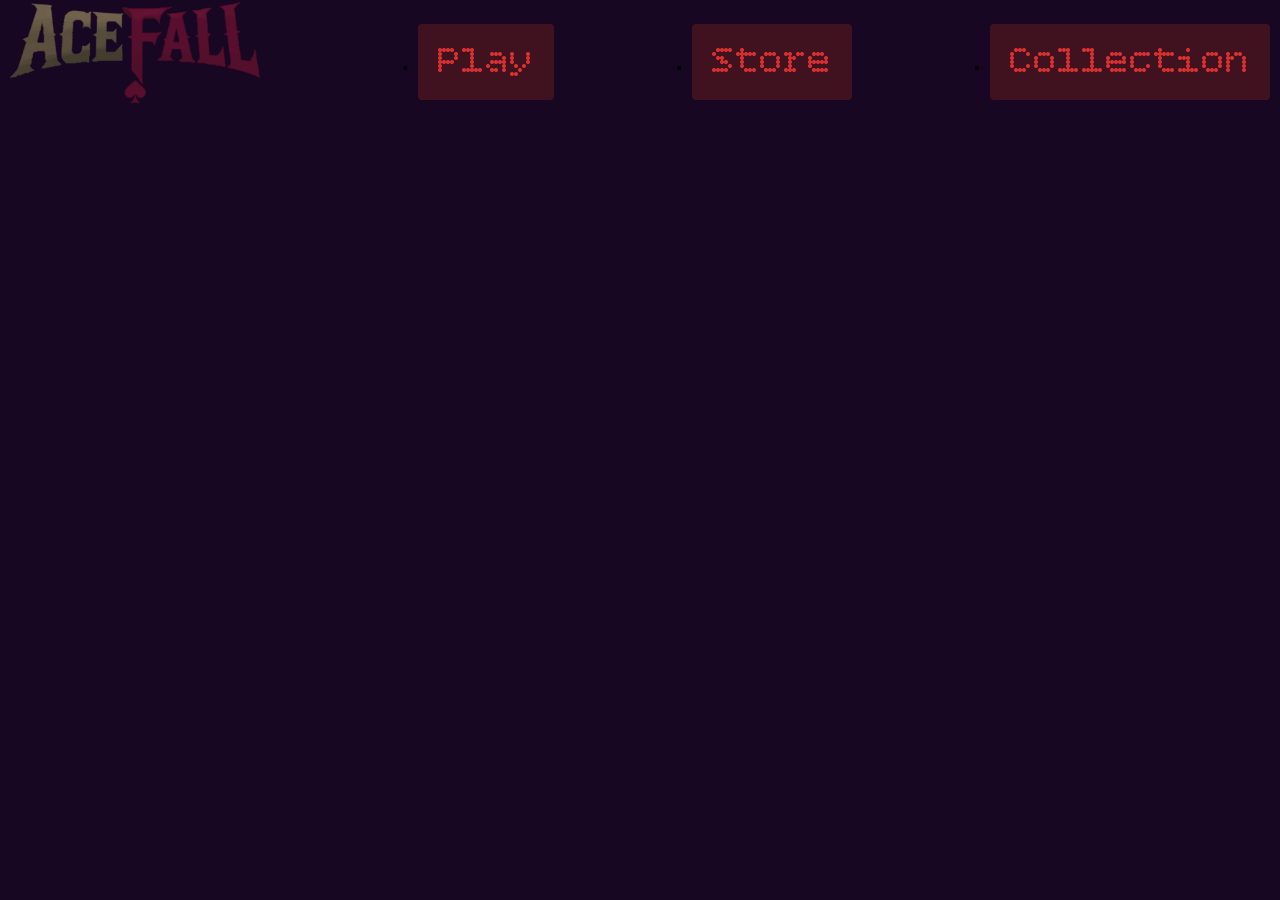
==== index.html @ 18d68fae "version 4" ====
<!DOCTYPE html>
<html lang="en">
<head>
  <meta charset="UTF-8">
  <meta name="viewport" content="width=device-width, initial-scale=1.0">
  <title>Acefall - Home</title>
  <link rel="stylesheet" href="homestyle.css">
</head>
<body>

  <ul class="navbar" id="navbar">
    <li><img src="images/logo.png" alt="logo" class="logo"></li>
    <li><a href="index.html">Play</a></li>
    <li><a href="store.html">Store</a></li>
    <li><a href="collection.html">Collection</a></li>
  </ul>
</body>
</html>
---- homestyle.css ----
@font-face {
  font-family: BitcountGrid;
  src: url('fonts/Bitcount/BitcountGridSingle-VariableFont_CRSV,ELSH,ELXP,slnt,wght.ttf') format('truetype');
}

* {
  margin: 0;
  padding: 0;
  box-sizing: border-box;
  font-family: BitcountGrid;
}

:root {
  --col1: #180722;
  --col2: #580E2D;
  --col3: #4D2259;
  --col4: #40121F;
  --col5: #4E2D45;
  --col6: #d73030;
}


body {
  background-color: var(--col1);
  line-height: 1.6;
}

.navbar {
  display: flex;
  justify-content: space-between;
  align-items: center;
  font-family: BitcountGrid;
}

.logo {
  width: 250px;
  height: auto;
  margin-right: 20px;
}
.navbar li {
    margin: 0 10px;
}
li a {
    background-color: var(--col4);
    color: var(--col6);
    text-align: center;
    padding: 14px 20px;
    text-decoration: none;
    font-size: 40px;
    transition: 0.3s ease;
    border-radius: 4px;
    
}

li a:hover{
    background-color: var(--col6);
    border-radius: 4px;
    color: var(--col1);
}
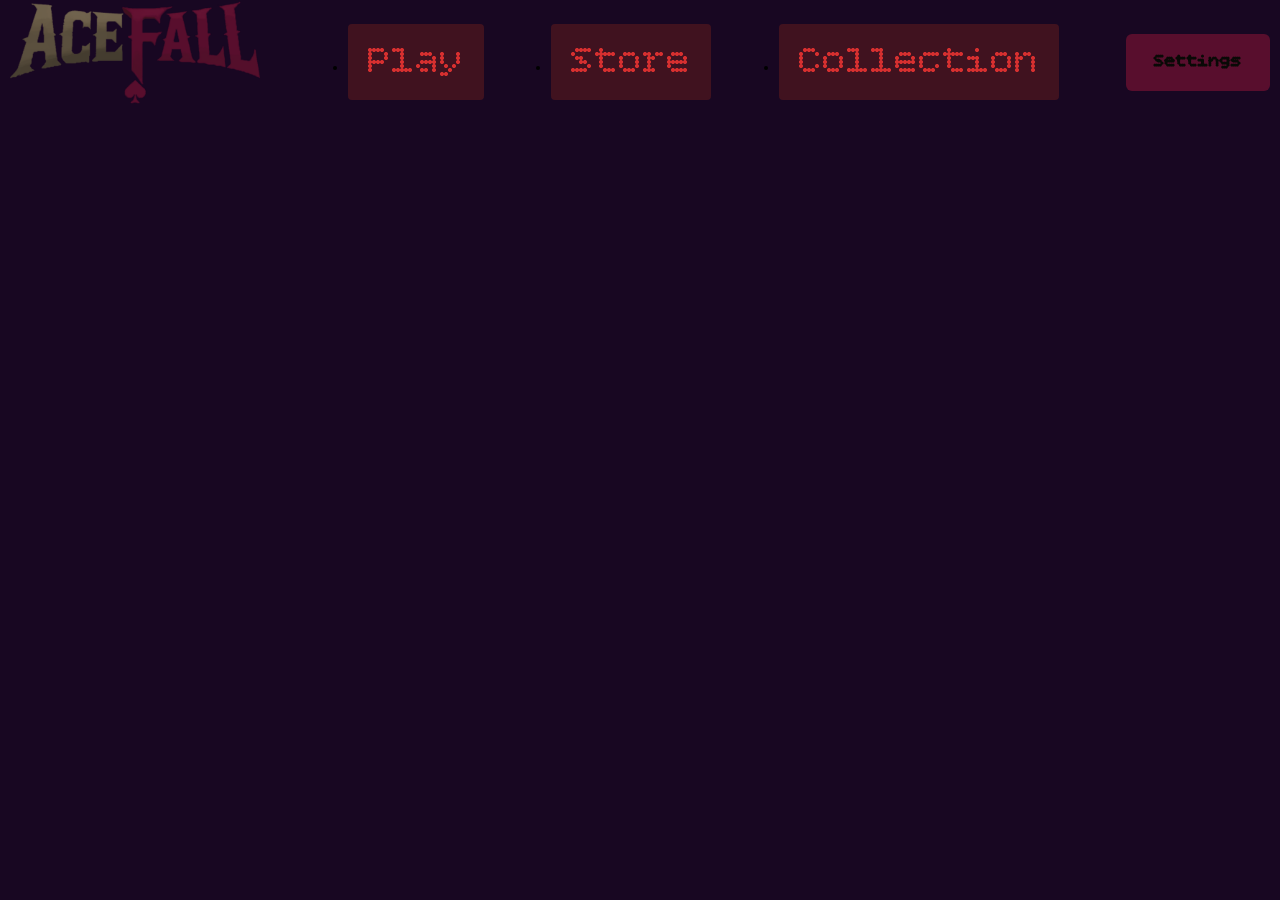
==== commit bad6af91: "version 4" ====
--- a/index.html
+++ b/index.html
@@ -13,6 +13,7 @@
     <li><a href="index.html">Play</a></li>
     <li><a href="store.html">Store</a></li>
     <li><a href="collection.html">Collection</a></li>
+    <li class="popbtn" onclick="openpopup()">Settings</li>
   </ul>
 </body>
 </html>
--- a/homestyle.css
+++ b/homestyle.css
@@ -57,3 +57,35 @@
     border-radius: 4px;
     color: var(--col1);
 }
+
+.popbtn {
+  padding: 10px 60px;
+  background: #fff;
+  border: 0;
+  outline: none;
+  cursor: pointer;
+  font-size: 22px;
+  font-weight: 500;
+  border-radius: 10px;
+  transition: transform 0.2s;
+}
+.popbtn {
+  display: inline-block;
+  padding: 14px 28px;
+  background: var(--col2);
+  color: #090906;
+  text-decoration: none;
+  border-radius: 6px;
+  font-size: 18px;
+  font-weight: bold;
+  transition: 0.3s ease;
+}
+
+.popbtn:hover {
+  background: #f7ce2b;
+}
+
+
+.popbtn:active {
+  transform: scale(0.95);
+}
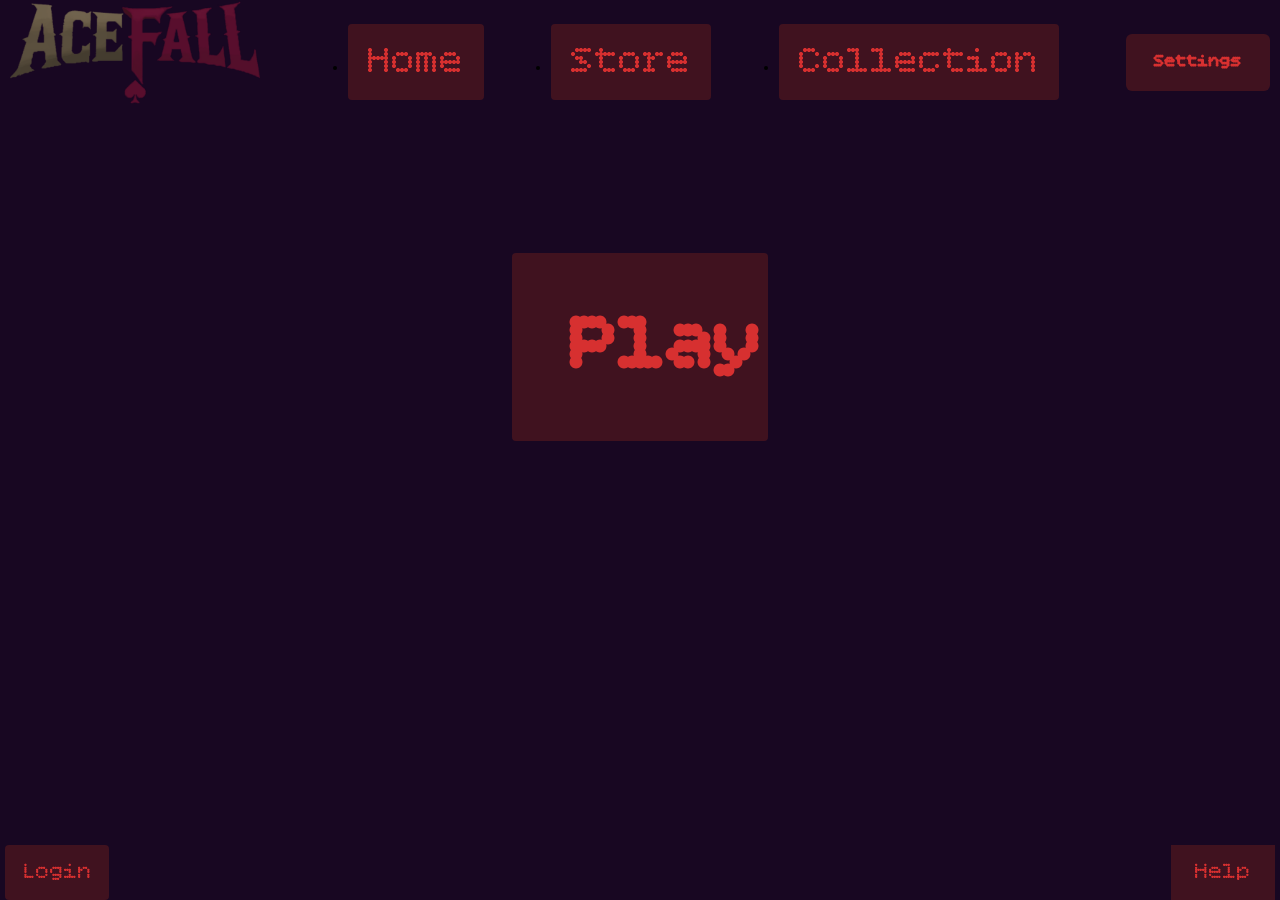
==== commit 6391fd79: "version 5" ====
--- a/index.html
+++ b/index.html
@@ -10,10 +10,17 @@
 
   <ul class="navbar" id="navbar">
     <li><img src="images/logo.png" alt="logo" class="logo"></li>
-    <li><a href="index.html">Play</a></li>
+    <li><a href="index.html">Home</a></li>
     <li><a href="store.html">Store</a></li>
     <li><a href="collection.html">Collection</a></li>
     <li class="popbtn" onclick="openpopup()">Settings</li>
   </ul>
+  <h1><a href="game.html">Play</a></h1>
+  <footer>
+    <ul class="footer">
+      <li><a href="login.html">Login</a></li>
+      <li class="popbtn2" onclick="openHelpPopup()">Help</li>
+    </ul>
+  </footer>
 </body>
 </html>
--- a/homestyle.css
+++ b/homestyle.css
@@ -72,8 +72,8 @@
 .popbtn {
   display: inline-block;
   padding: 14px 28px;
-  background: var(--col2);
-  color: #090906;
+  background: var(--col4);
+  color: var(--col6);
   text-decoration: none;
   border-radius: 6px;
   font-size: 18px;
@@ -82,10 +82,73 @@
 }
 
 .popbtn:hover {
-  background: #f7ce2b;
+  background: var(--col6);
+  color: var(--col1);
 }
 
 
 .popbtn:active {
   transform: scale(0.95);
-}+}
+
+h1 a {
+    display: grid;
+    place-items: center;
+    margin-left: 40%;
+    margin-top: 10%;
+    margin-right: 40%;
+    background-color: var(--col4);
+    color: var(--col6);
+    text-align: center;
+    padding: 30px 60px;
+    text-decoration: none;
+    font-size:80px;
+    transition: 0.3s ease;
+    border-radius: 4px;
+    
+}
+
+h1 a:hover{
+    background-color: var(--col6);
+    border-radius: 4px;
+    color: var(--col1);
+}
+
+footer {
+  position: fixed;
+  z-index: 2;
+  bottom: 0;
+  left: 0;
+  width: 100%;
+  padding: 0 5px;
+  background: transparent;
+}
+
+.footer {
+  display: flex;
+  justify-content: space-between;
+  align-items: center;
+  list-style: none;
+  width: 100%;
+}
+
+.footer li a,
+.popbtn2 {
+  display: block;
+  min-width: 104px;
+  padding: 15px 14px;
+  background-color: var(--col4);
+  color: var(--col6);
+  text-align: center;
+  text-decoration: none;
+  font-size: 23px;
+  line-height: 1.1;
+  cursor: pointer;
+  transition: 0.3s ease;
+}
+
+.footer li a:hover,
+.popbtn2:hover {
+  background-color: var(--col6);
+  color: var(--col1);
+}
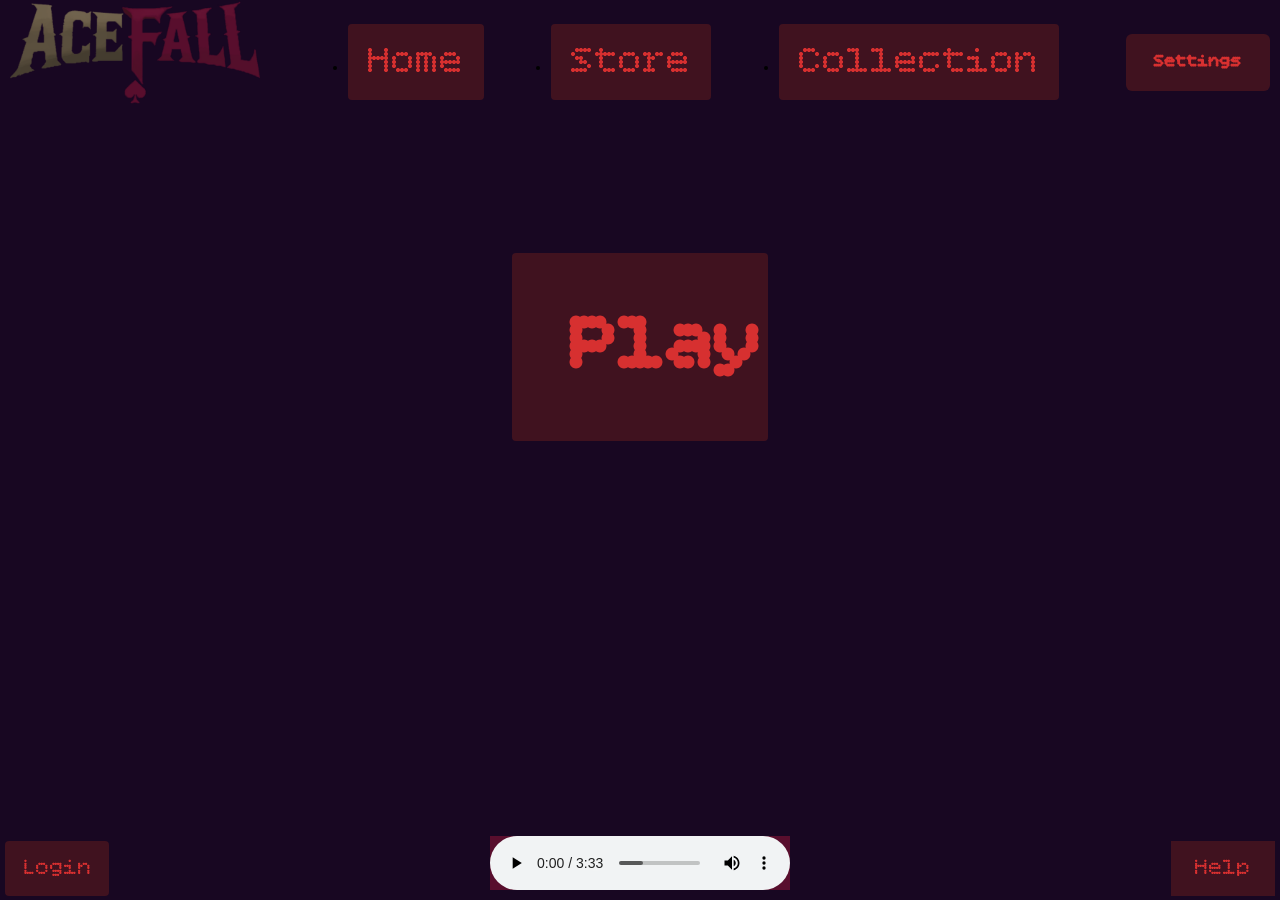
==== commit e7f80265: "version 10" ====
--- a/index.html
+++ b/index.html
@@ -5,6 +5,7 @@
   <meta name="viewport" content="width=device-width, initial-scale=1.0">
   <title>Acefall - Home</title>
   <link rel="stylesheet" href="homestyle.css">
+  <script src="main.js"></script>
 </head>
 <body>
 
@@ -19,8 +20,17 @@
   <footer>
     <ul class="footer">
       <li><a href="login.html">Login</a></li>
+      <li>
+        <audio id="thememusic" controls="">
+          <source src="acefall_theme_song.mp3" type="audio/mpeg">
+          Your browser does not support the audio element.
+        </audio>
+      </li>
       <li class="popbtn2" onclick="openHelpPopup()">Help</li>
+      
     </ul>
+    
   </footer>
 </body>
+
 </html>
--- a/homestyle.css
+++ b/homestyle.css
@@ -152,3 +152,13 @@
   background-color: var(--col6);
   color: var(--col1);
 }
+
+audio {
+  background-color: var(--col2);
+  color: var(--col4);
+}
+
+.popbtn2 {
+  display: block;
+}
+
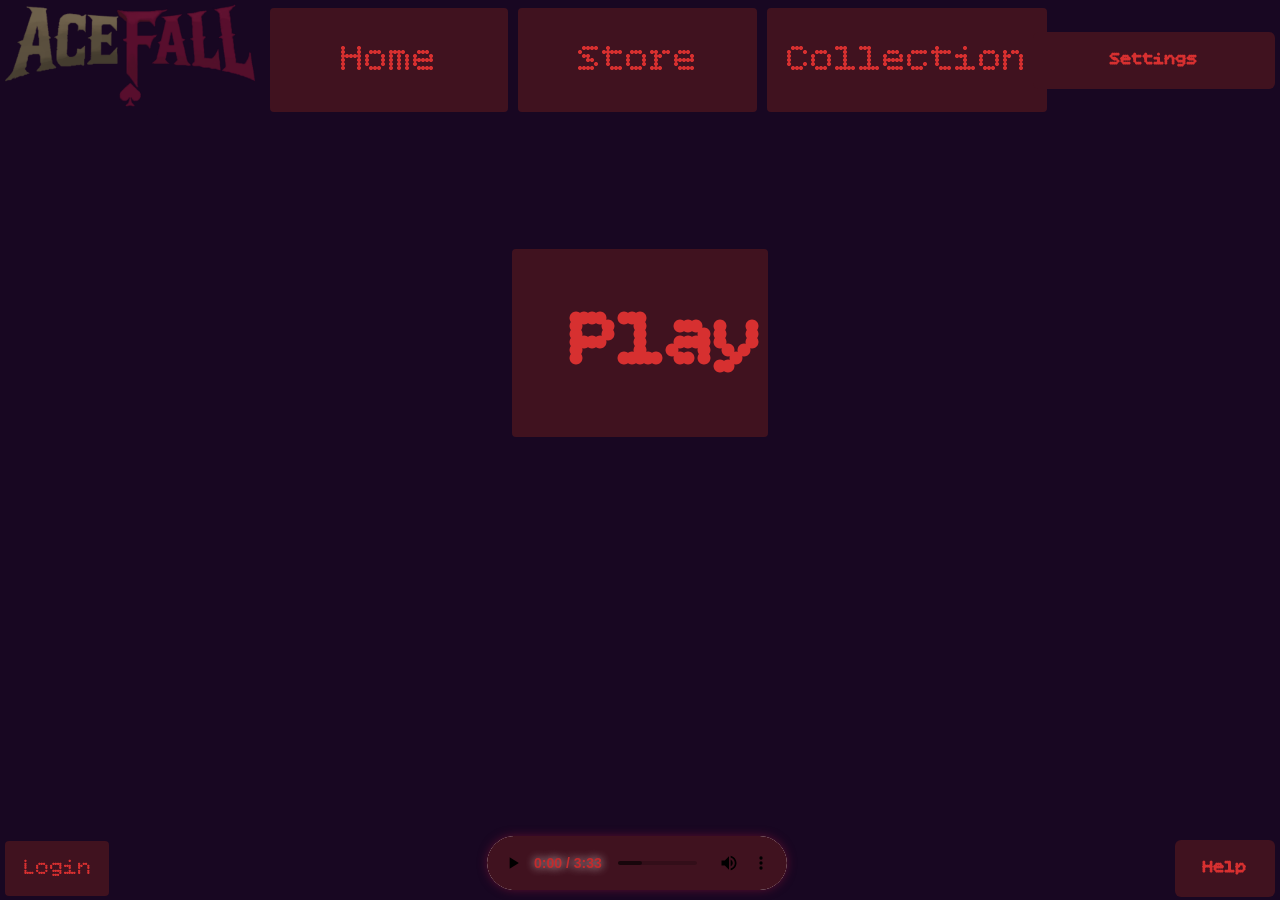
==== commit 60910c7d: "version 11" ====
--- a/index.html
+++ b/index.html
@@ -5,7 +5,7 @@
   <meta name="viewport" content="width=device-width, initial-scale=1.0">
   <title>Acefall - Home</title>
   <link rel="stylesheet" href="homestyle.css">
-  <script src="main.js"></script>
+  <script src="main.js" defer></script>
 </head>
 <body>
 
@@ -26,10 +26,24 @@
           Your browser does not support the audio element.
         </audio>
       </li>
-      <li class="popbtn2" onclick="openHelpPopup()">Help</li>
-      
+      <li class="popbtn" onclick="openpopup2()">Help</li>
     </ul>
-    
+    <div class="popup" id="settingspopup">
+      <h2>Settings</h2>
+      <div style="margin: 20px 0;">
+        <p>This is the settings section. You can customize your experience here.</p>
+      </div>
+
+      <button type="button" class="popbtn" onclick="closepopup()">Done</button>
+    </div>
+    <div class="popup2" id="helppopup">
+      <h2>Help</h2>
+      <div style="margin: 20px 0;">
+        <p>This is the help section. helpful information on website and game is here.</p>
+
+      </div>
+      <button type="button" class="popbtn" onclick="closepopup2()">Done</button>
+    </div>
   </footer>
 </body>
 
--- a/homestyle.css
+++ b/homestyle.css
@@ -35,21 +35,24 @@
 .logo {
   width: 250px;
   height: auto;
-  margin-right: 20px;
+  margin-right: 5px;
 }
 .navbar li {
-    margin: 0 10px;
+    margin: 3px 5px;
+    display: grid;
+    width: 20%;
+    text-align: center;
 }
 li a {
     background-color: var(--col4);
     color: var(--col6);
-    text-align: center;
-    padding: 14px 20px;
+    padding: 20px;
     text-decoration: none;
     font-size: 40px;
     transition: 0.3s ease;
     border-radius: 4px;
     
+    
 }
 
 li a:hover{
@@ -59,13 +62,14 @@
 }
 
 .popbtn {
-  padding: 10px 60px;
-  background: #fff;
+  margin-left: 10px;
+
+  background: var(--col4);
   border: 0;
   outline: none;
   cursor: pointer;
-  font-size: 22px;
-  font-weight: 500;
+  font-size: 35px;
+
   border-radius: 10px;
   transition: transform 0.2s;
 }
@@ -154,11 +158,153 @@
 }
 
 audio {
+  width: 300px;
+  box-shadow: var(--col2) 0px 0px 10px;
+  border-radius: 30px;
+  background-color: var(--col4);
+}
+
+
+audio::-webkit-media-controls-panel {
+  background-color: var(--col4);
+  color: var(--col6);
+}
+
+audio::-webkit-media-controls-current-time-display,
+audio::-webkit-media-controls-time-remaining-display {
+  color: var(--col6);
+  font-weight: bold;
+}
+
+
+
+.popup {
+  width: 40%;
+  height: 50%;
+  background: #fff;
+  border-radius: 6px;
+  position: fixed;
+  
+  top: 0;
+  left: 50%;
+  transform: translate(-50%, -50%) scale(0.1);
+  text-align: center;
+  padding: 0 30px 5px;
+  color: #333;
+  visibility: hidden;
+  transition: all 0.4s ease-in-out;
+}
+
+.open-popup {
+  visibility: visible;
+  top: 50%;
+  transform: translate(-50%, -50%) scale(1);
+}
+
+.popup img {
+  width: 100px;
+  margin-top: -50px;
+  border-radius: 50%;
+  box-shadow: 0 2px 5px rgba(0,0,0,0.2);
+}
+
+.popup h2 {
+  font-size: 38px;
+  font-weight: 500;
+  margin: 30px 0 10px;
+}
+
+.popup {
+  width: 30%;
+  margin-top: 1%;
+  padding: 10px 0;
   background-color: var(--col2);
-  color: var(--col4);
-}
-
-.popbtn2 {
-  display: block;
-}
-
+  color: #fff;
+  border: 0;
+  outline: none;
+  font-size: 18px;
+  border-radius: 4px;
+  box-shadow: 0 5px 5px rgba(0,0,0,0.2);
+}
+.open-button {
+  background-color: #555;
+  color: white;
+  padding: 16px 20px;
+  border: none;
+  cursor: pointer;
+  opacity: 0.8;
+  position: fixed;
+  bottom: 23px;
+  right: 28px;
+  width: 280px;
+}
+.popup2 {
+  width: 40%;
+  height: 50%;
+  background: #fff;
+  border-radius: 6px;
+  position: fixed;
+  
+  top: 0;
+  left: 50%;
+  transform: translate(-50%, -50%) scale(0.1);
+  text-align: center;
+  padding: 0 30px 5px;
+  color: #333;
+  visibility: hidden;
+  transition: all 0.4s ease-in-out;
+}
+
+.open-popup2 {
+  visibility: visible;
+  top: 50%;
+  transform: translate(-50%, -50%) scale(1);
+}
+
+.popup2 img {
+  width: 50%;
+  margin-top: -50px;
+  border-radius: 50%;
+  box-shadow: 0 2px 5px rgba(0,0,0,0.2);
+}
+
+.popup2 h2 {
+  font-size: 38px;
+  font-weight: 500;
+  margin: 30px 0 10px;
+}
+
+.popup2 {
+  width: 30%;
+  margin-top: 1%;
+  padding: 10px 0;
+  background-color: var(--col2);
+  color: #fff;
+  border: 0;
+  outline: none;
+  font-size: 18px;
+  border-radius: 20px;
+  box-shadow: 0 5px 5px rgba(0,0,0,0.2);
+}
+.open-button {
+  background-color: #555;
+  color: white;
+  padding: 16px 20px;
+  border: none;
+  cursor: pointer;
+  opacity: 0.8;
+  position: fixed;
+  bottom: 23px;
+  right: 28px;
+  width: 280px;
+}
+
+
+.form-popup2 {
+  display: none;
+  position: fixed;
+  bottom: 0;
+  right: 15px;
+  border: 3px solid #f1f1f1;
+  z-index: 9;
+}
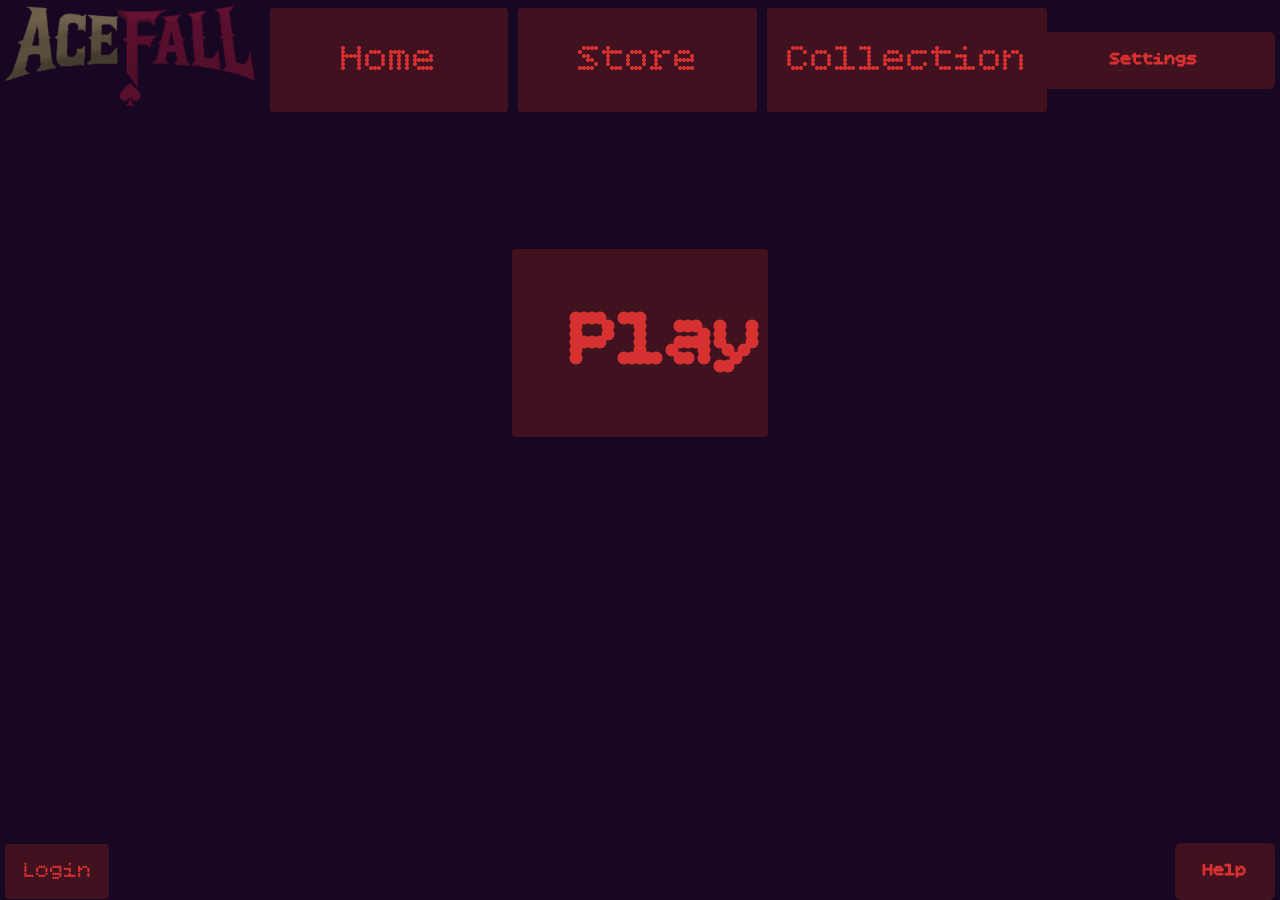
==== commit 931ad197: "version 12" ====
--- a/index.html
+++ b/index.html
@@ -21,10 +21,7 @@
     <ul class="footer">
       <li><a href="login.html">Login</a></li>
       <li>
-        <audio id="thememusic" controls="">
-          <source src="acefall_theme_song.mp3" type="audio/mpeg">
-          Your browser does not support the audio element.
-        </audio>
+        
       </li>
       <li class="popbtn" onclick="openpopup2()">Help</li>
     </ul>
@@ -33,7 +30,10 @@
       <div style="margin: 20px 0;">
         <p>This is the settings section. You can customize your experience here.</p>
       </div>
-
+      <audio id="thememusic" controls="">
+          <source src="acefall_theme_song.mp3" type="audio/mpeg">
+          Your browser does not support the audio element.
+      </audio>
       <button type="button" class="popbtn" onclick="closepopup()">Done</button>
     </div>
     <div class="popup2" id="helppopup">
